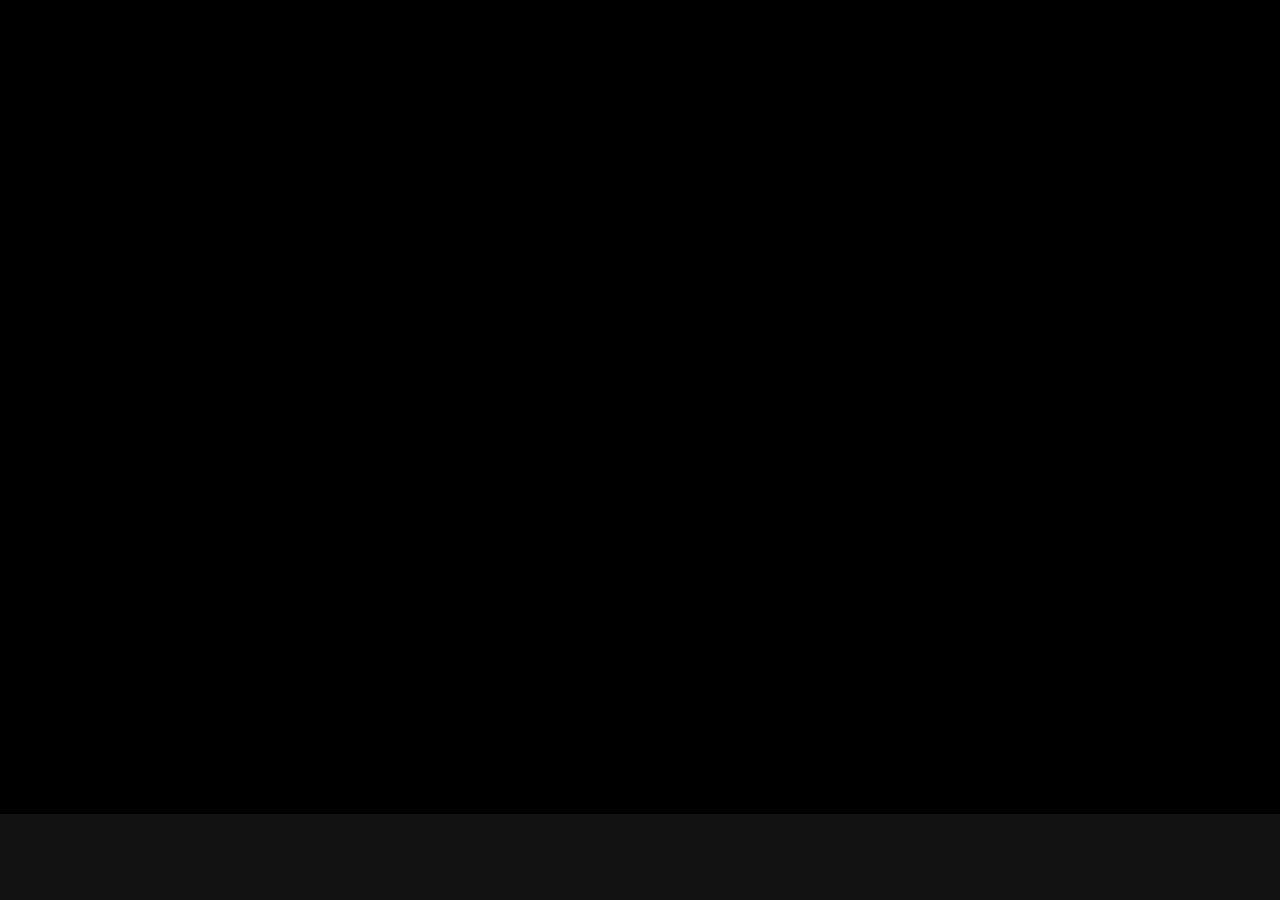
==== profile.html @ 1714c77b "Add files via upload" ====
<!DOCTYPE html>
<html>
<head>
  <link rel="stylesheet" href="style.css">
  <link rel="stylesheet" href="https://cdnjs.cloudflare.com/ajax/libs/font-awesome/6.2.0/css/all.min.css" integrity="sha512-xh6O/CkQoPOWDdYTDqeRdPCVd1SpvCA9XXcUnZS2FmJNp1coAFzvtCN9BmamE+4aHK8yyUHUSCcJHgXloTyT2A==" crossorigin="anonymous" referrerpolicy="no-referrer"/>
</head>
<div class="wrapper">
	<div class="main-content">
	</div>
	<div class="button-container">
		<nav>
			<a href="./index.html"><button class="fa-solid fa-gamepad"></button></a>
		</nav>
		<nav>
			<a href="./search.html"><button class="fa-solid fa-magnifying-glass"></button></a>
		</nav>
			<button class="fa-solid fa-chevron-left"></button>
			<button class="fa-solid fa-chevron-right"></button>
			<button class="fa-regular fa-bookmark"></button>
		<nav>
			<a href="profile.html"><button class="fa-solid fa-user"></button></a>
		</nav>
	</div>	
</div>
---- style.css ----
body{
	width: 100vw;
	height: 100vh;
	overflow: hidden;
	padding: 0;
	margin: 0;
	background-color: black;
}

.wrapper{
	height: 100vh;
	width: 100vw;
	display: flex;
	flex-direction: column;
	margin: 0 auto;
}

.main-content{
	width: 100%;
	height: 100%;
}

.center {
	object-fit: contain;
	display: block;
	width: auto;
	margin: 0;
	height: 75px;
  }

.button-container{
	background: #121212;
	position: relative;
	bottom: 0;
	height: 60px;
	width: 100%;
	display: flex;
	justify-content: space-around;
	padding: 1rem 0rem;
	align-items: center;
}

.button-container button{
	background-color: #121212;
	border: 0;
	color: white;
	padding: 0.5rem 1rem;
	border-radius: 0.5rem;
	cursor: pointer;
	font-size: 2rem;
	align-items: center;
}

.button-container button:hover{
	background: white;
	color: #121212;
	align-items: center;
}

.button-container img {
	width: auto;
	height: auto;
	position: relative;
	left: 1rem;
	top: 0.75rem;
}
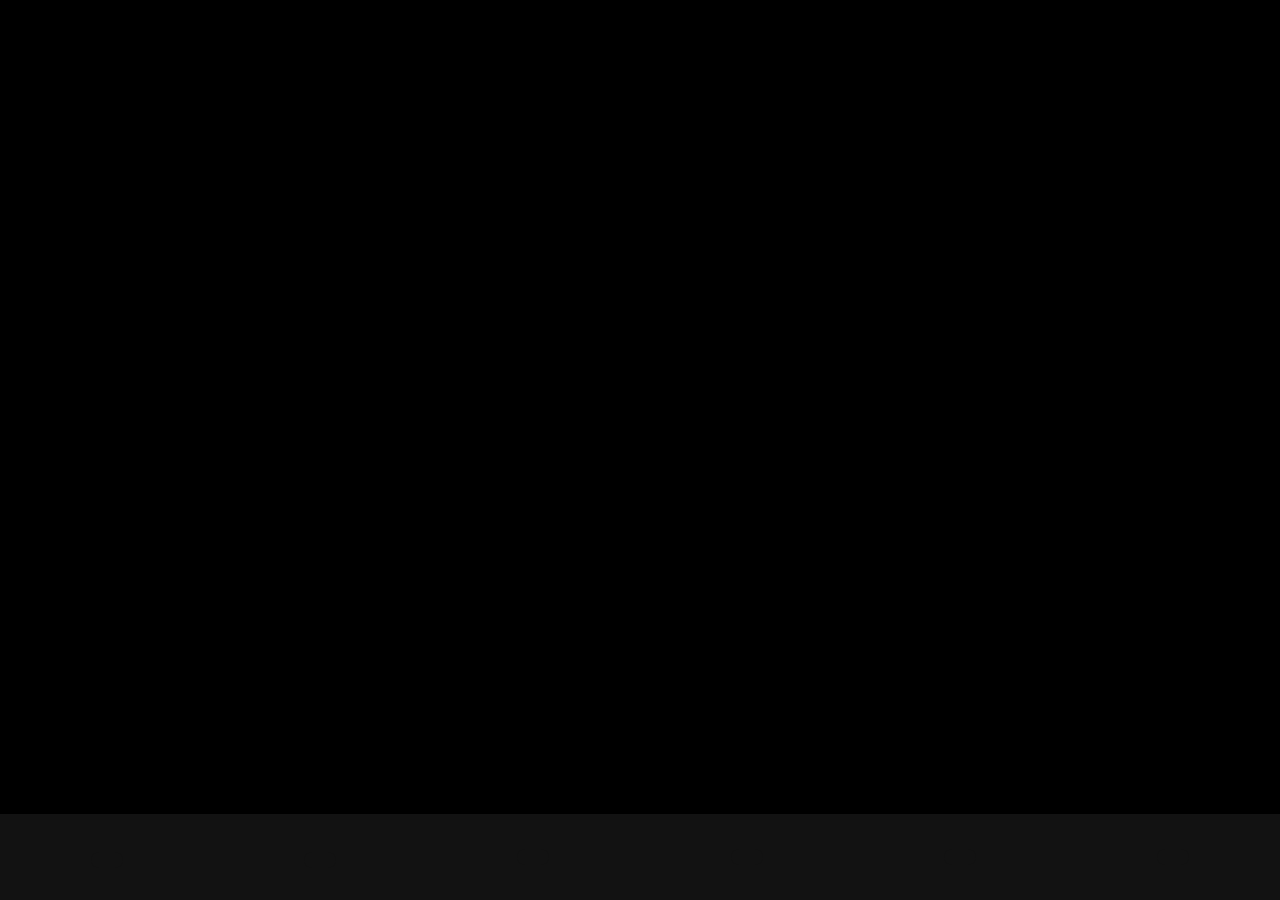
==== commit 4f69c29c: "Add files via upload" ====
--- a/profile.html
+++ b/profile.html
@@ -14,11 +14,9 @@
 		<nav>
 			<a href="./search.html"><button class="fa-solid fa-magnifying-glass"></button></a>
 		</nav>
-			<button class="fa-solid fa-chevron-left"></button>
-			<button class="fa-solid fa-chevron-right"></button>
-			<button class="fa-regular fa-bookmark"></button>
-		<nav>
-			<a href="profile.html"><button class="fa-solid fa-user"></button></a>
-		</nav>
+		<button class="fa-solid fa-angle-up"></button>
+		<button class="fa-solid fa-angle-down"></button>
+			<button class="fa-solid fa-share"></button>
+			<button class="fa-solid fa-square-minus"></button>
 	</div>	
 </div>--- a/style.css
+++ b/style.css
@@ -5,6 +5,10 @@
 	padding: 0;
 	margin: 0;
 	background-color: black;
+}
+
+.search-page-text{
+	font-size: 30px;
 }
 
 .wrapper{
@@ -26,7 +30,15 @@
 	width: auto;
 	margin: 0;
 	height: 75px;
-  }
+}
+
+.search-box{
+	text-align: center;
+	padding: 1rem;
+	bottom: 7.5%;
+	position: fixed;
+	width: 100px;
+}
 
 .button-container{
 	background: #121212;
